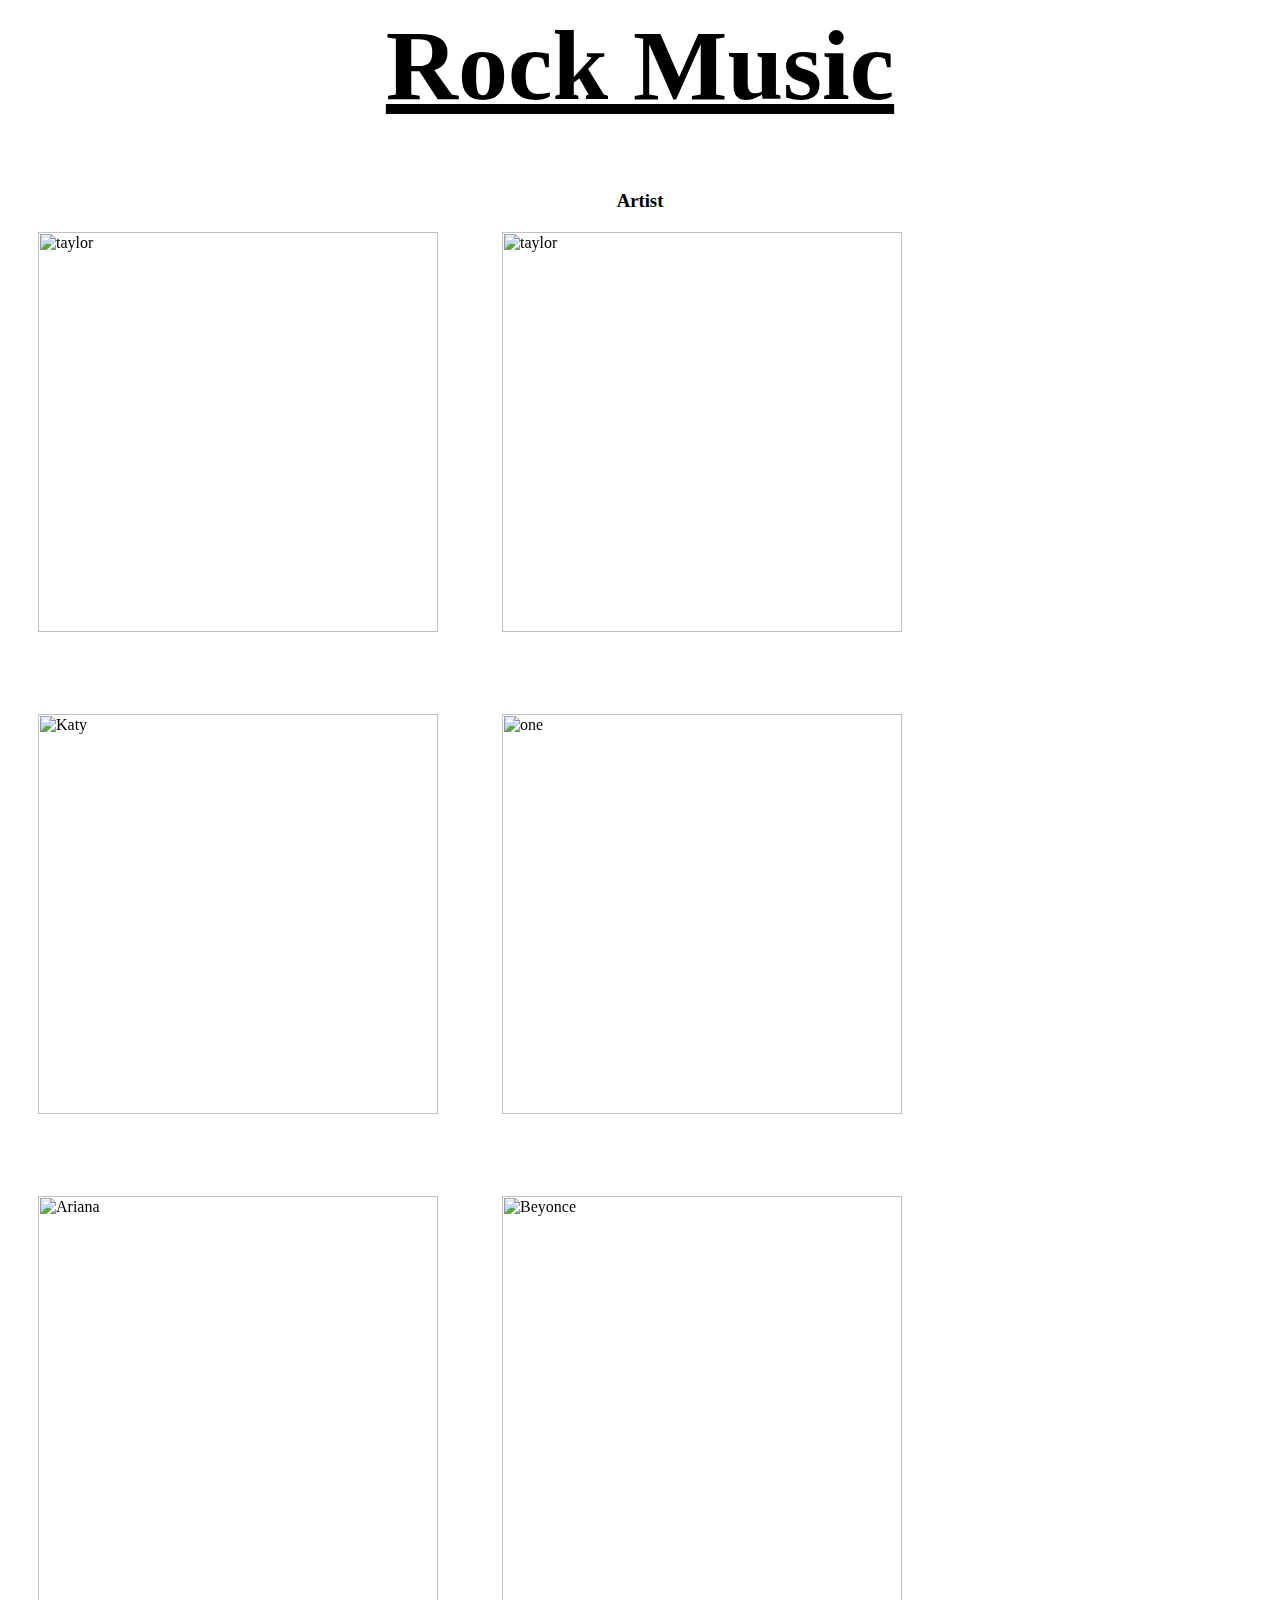
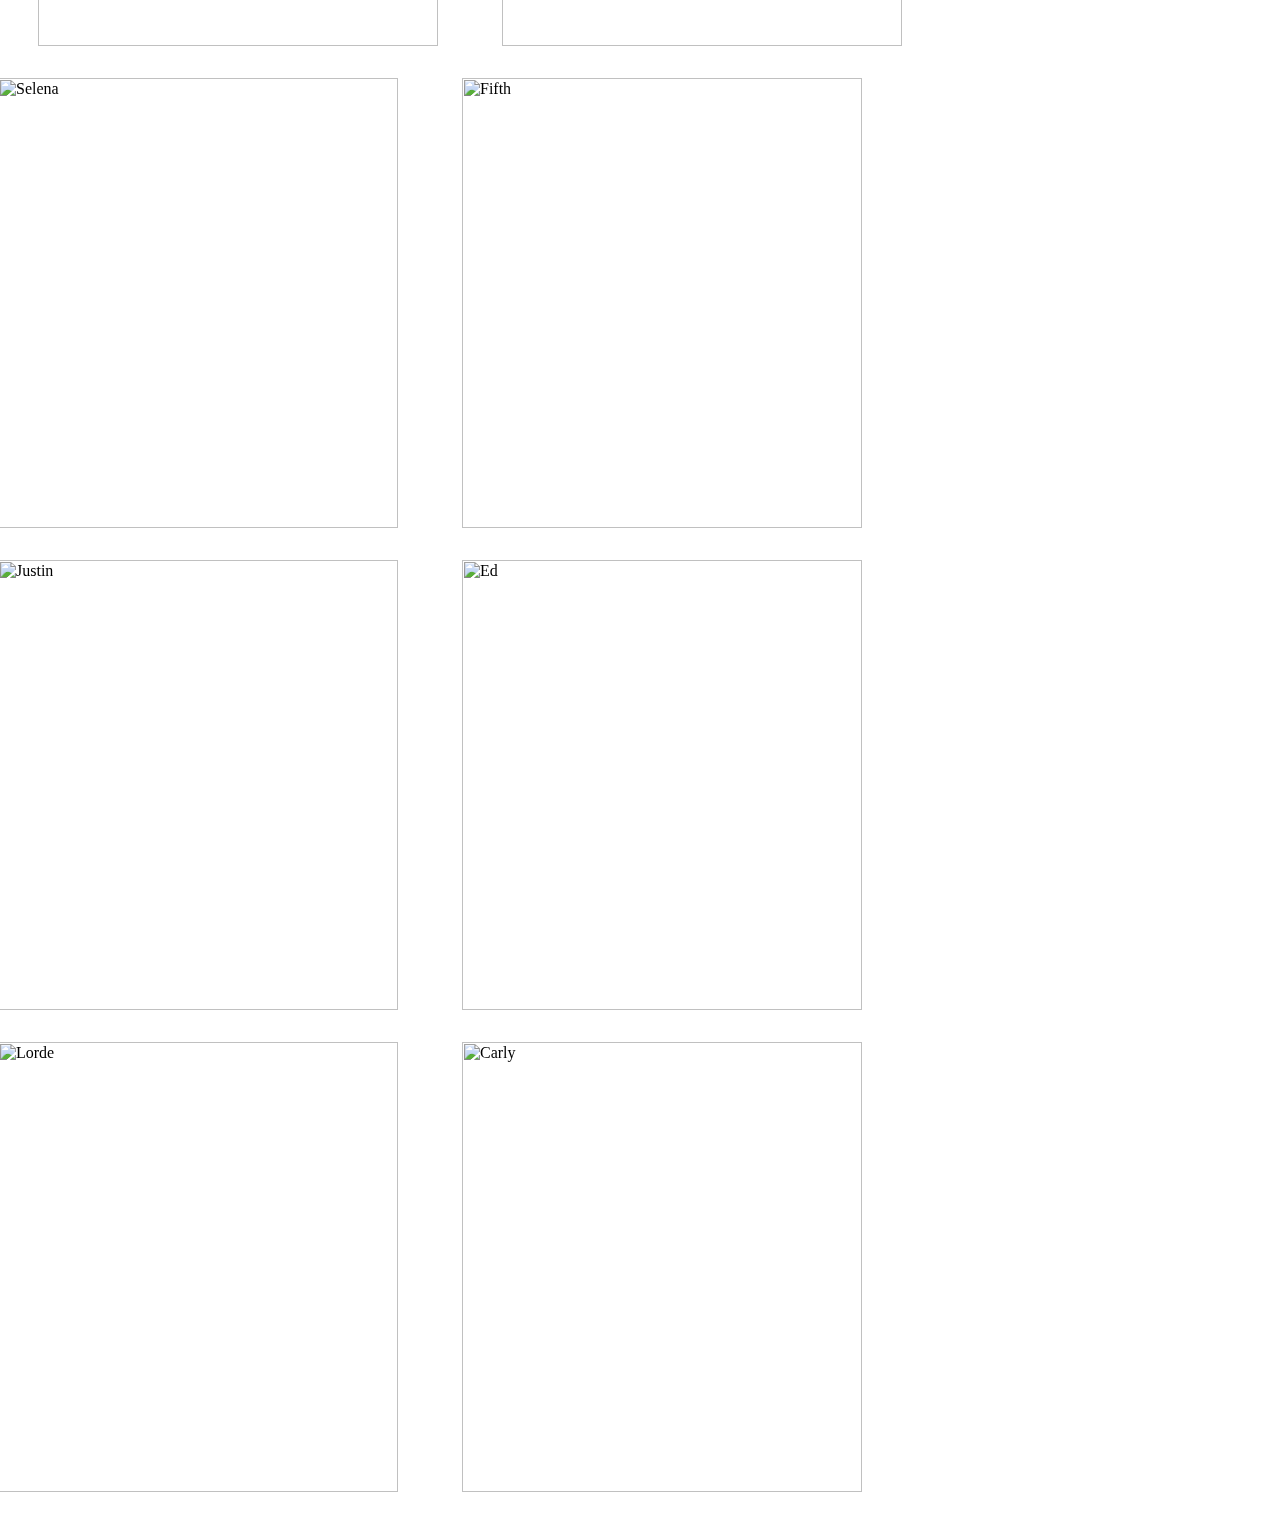
==== rock.html @ 16511e13 "my website>" ====
<html>
  <script src="https://ajax.googleapis.com/ajax/libs/jquery/1.11.3/jquery.min.js"></script>
  <script src="js/rock.js"></script>
  <link rel="stylesheet" type="text/css" href="css/rock.css">
  <head>
    <title>Rock Music</title>
  </head>
<body>
  <h1>Rock Music</h1>
  <h3>Artist</h3>

<div class="row">
<ul class="demo-3">
  <ul style="list-style-type:none">
    <figure>
      <img src="http://www.lustato.com/wp-content/uploads/2013/12/my-chemical-romance-logo-2012-iw4eitkh.jpg" alt="taylor" style="width:400;height:400;"/>
        <figcaption>
             <h2>My Chemical Romance</h2>
              <p>Album</p>
              <div class="album">
                <div class="album-title">Three Cheers For Sweet Revenge</div>
                <div class="song-list">
                  <li>Helena (so long & Goodnight)</li>
                  <li>Give 'Em Hell, Kid</li>
                  <li>To the End</li>
                  <li>You Know What They Do to Guys Like Us In Prison</li>
                  <li>I'm Not Okay (I promise)</li>
                  <li>The Ghost of You</li>
                  <li>The Jetset Life Is Gonna Kill You</li>
                  <li>Interlude</li>
                  <li>Thank You for the Venom</li>
                  <li>Hang 'Em High</li>
                  <li>It's Not a Fashion Statement It's a Death Wish</li>
                  <li>Cemetery Drive</li>
                  <li>I Never Told You What I Do for a Living</li>
                </div>
              </div>
              <div class="album">
               <div class="album-title">The Black Parade</div>
               <div class="song-list">
                  <li>The End.</li>
                  <li>Dead!</li>
                  <li>This Is How I Disappear</li>
                  <li>The-Sharpest Lives</li>
                  <li>Welcome to the Black Parade</li>
                  <li>I Don't Love You</li>
                  <li>House of Wolves</li>
                  <li>Cancer</li>
                  <li>Mama</li>
                  <li>Sleep</li>
                  <li>Teenagers/li>
                  <li>Disenchanted</li>
                  <li>Famous Last Words</li>
                  <li>Blood</li>
                </div>
            </div>
            <div class="album">
              <div class="album-title">Danger Days: The True Lives of the Fabulous Killjoys</div>
                <div class="song-list">
                  <li>Look Alive, Sunshine</li>
                  <li>Na Na Na</li>
                  <li>Bulletproof Heart</li>
                  <li>Sing</li>
                  <li>Planetary</li>
                  <li>The Only Hope for Me Is You</li>
                  <li>Jet-Star and the Kobra Kid/Traffic report</li>
                  <li>Party Poison</li>
                  <li>Save Yourself, I'll Hold Them Back</li>
                  <li>S/C/A/R/E/C/R/O/W</li>
                  <li>Summertime</li>
                  <li>Destroya</li>
                  <li>The Kids from Yesterday</li>
                  <li>Goodnite, Dr.Death</li>
                  <li>Vampire Money</li>
                </div>
              </div>
              <div class="album">
                <div class="album-title">May Death Never Stop You</div>
                <div class="song-list">
                  <li>Fake Your Death</li>
                  <li>Honey This Mirror Isn't Big Enough For the Two of Us</li>
                  <li>Vampires Will Never Hurt You</li>
                  <li>Helena</li>
                  <li>You Know What They Do to Guys Like Us In Prison</li>
                  <li>I'm Not Okay (I Promise)</li>
                  <li>The Ghost of You</li>
                  <li>Welcome To the Black Parade</li>
                  <li>Cancer</li>
                  <li>Mama</li>
                  <li>Teenagers</li>
                  <li>Famous Last Words</li>
                  <li>Na Na Na</li>
                  <li>Sing</li>
                  <li>Planetary</li>
                  <li>The Kids From Yesterday</li>
               </div>
             </div>
        </figcaption>
    </figure>
</ul>
</ul>
<ul class="demo-3">
  <ul style="list-style-type:none">
    <figure>
      <img src="http://picture-cdn.wheretoget.it/sd2ahc-i.jpg" alt="taylor" style="width:400;height:400;"/>
        <figcaption>
          <h2></h2>
           <p>album</p>
             <div class="album-title">Whatever People Say I Am, That's What I'm Not</div>
                <div class= "song-list">
                   <li>The View from the Afternoon</li>
                   <li>I Bet You Look Good On the Dancefloor</li>
                   <li>Fake Tales of San Francisco</li>
                   <li>Dancing Shoes</li>
                   <li>You probably couldn't See for the Lights But You Were Staring Straight At Me</li>
                   <li>Still Take You Home</li>
                   <li>Riot Van</li>
                   <li>Red Light Indicates Doors Are Secured</li>
                   <li>Mardy Bum</li>
                   <li>Mardy Bum</li>
                   <li>Perhaps Vampires Is a Bit Strong but...</li>
                   <li>When the Sun Goes Down</li>
                   <li>From the Ritz to the Rubble</li>
                   <li>A Certain Romance</li>
               </div>
             <div class="album-title">Favourite Worst Nightmare</div>
               <div class="song-list">
                  <li>Brainstorm</li>
                  <li>Teddy Picker</li>
                  <li>D is for Dangerous</li>
                  <li>Balaclava</li>
                  <li>Fluorescent Adolescent</li>
                  <li>Only Ones Who Know</li>
                  <li>Do Me a Favour</li>
                  <li>This House Is a Circus</li>
                  <li>If You Were There, Beware</li>
                  <li>If I Knew</li>
                  <li>The Bad Thing</li>
                  <li>Old Yellow Bricks</li>
                  <li>505</li>
               </div>
            <div class="album-title">Humbug</div>
               <div class="song-list">
                 <li>My Propeller</li>
                 <li>Crying Lightning</li>
                 <li>Dangerous Animals</li>
                 <li>Secret Door</li>
                 <li>Potion Approaching</li>
                 <li>Fire and the Thud"</li>
                 <li>Cornerstone</li>
                 <li>Dance Little Liar</li>
                 <li>Pretty Visitors</li>
                 <li>The Jeweller's Hands</li>
            </div><div class="album-title">Humbug</div>
              <div class="song-list">
                  <li>My Propeller</li>
                  <li>Crying Lightning</li>
                  <li>Dangerous Animals</li>
                  <li>Secret Door</li>
                  <li>Potion Approaching</li>
                  <li>Fire and the Thud"</li>
                  <li>Cornerstone</li>
                  <li>Dance Little Liar</li>
                  <li>Pretty Visitors</li>
                  <li>The Jeweller's Hands</li>
                </div>
      </figcaption>
    </figure>
</ul>
</ul>
</div>
<div class="row">
<ul class="demo-3">
  <ul style="list-style-type:none">
    <figure>
      <img src="http://image.hotdog.hu/album/JankaXD/logo-52caef8cc5aa5b3c1300baf6_thumb_top-center_624x0-false.jpg" alt="Katy" style="width:400;height:400;"/>
        <figcaption>
         <h2>Katy Perry</h2>
            <p>Album</p>
              <div class="album-title">Prism</div>
                <div class="song-list">
                  <li>Roar</li>
                  <li>Legendary Lovers</li>
                  <li>Birthday</li>
                  <li>Walking on Air</li>
                  <li>Unconditionally</li>
                  <li>Dark Horse(ft.Juciy J)</li>
                  <li>This Is How We Do</li>
                  <li>International Smile</li>
                  <li>Ghost</li>
                  <li>Love Me</li>
                  <li>This Moment</li>
                  <li>Double Rainbow</li>
                  <li>By the Grace of God</li>
                  <li>Spiritual</li>
                  <li>It Takes Two</li>
                  <li>Choose Your Battles</li>
             </div>
           <div class="album-title">One of the Boys</div>
             <div class="song-list">
                 <li>One of the Boys</li>
                 <li>I kissed a Girl</li>
                 <li>Walking Up In Vagas</li>
                 <li>Thinking of You</li>
                 <li>Mannequin</li>
                 <li>Ur So Gay</li>
                 <li>Hot n Cold</li>
                 <li>If you can Afford Me</li>                     <li>Lost</li>
                 <li>Self Inflicted</li>
                 <li>I'm Still Breathing</li>
                 <li>Fingerprints</li>
                 <li>I think I'm Ready</li>
             </div>
          <div class="album-title">Teenage Dream</div>
             <div class="song-list">
                  <li>Teenage Dream</li>
                  <li>Last Friday Night</li>
                  <li>California Gurls(ft.Snoop Dogg)</li>
                  <li>Firework</li>
                  <li>Peacock</li>
                  <li>Circle the Drain</li>
                  <li>The One that Got Away</li>
                  <li>E.T (ft.Kanye West)</li>
                  <li>Who Am I Living For?</li>
                  <li>Pearl</li>
                  <li>Hummingbird Heatbeat</li>
                  <li>Not like the Movies</li>
                  <li>Part of Me</li>
                  <li>Wide Awake</li>
                  <li>Dressin' Up</li>
              </div>
        </figcaption>
    </figure>
</ul>
</ul>
<ul class="demo-3">
  <ul style="list-style-type:none">
    <figure>
      <img src="http://freewallpaperspot.com/wallpapers/a1-muse-hd-6.jpg" alt="one" style="width:400;height:400;"/>
        <figcaption>
          <h2>One Direction</h2>
           <p>Album</p>
            <div id="one">Four</div>
              <div id="direction">
                  <li>Steal My Girl</li>
                  <li>Ready to Run</li>
                  <li>Where Do Broken Hearts Go</li>
                  <li>18</li>
                  <li>Girl Almight</li>
                  <li>Fool's Gold</li>
                  <li>Night Changes</li>
                  <li>No Control</li>
                  <li>Fireproof</li>
                  <li>Spaces</li>
                  <li>Stockholm Syndrome</li>
                  <li>Clouds</li>
                  <li>Change Your Ticket</li>
                  <li>Illusion</li>
                  <li>Once in a Lifetime</li>
                  <li>Act My Age</li>
              </div>
          <div id="one1">Midnight Memories</div>
              <div id="direction1">
                  <li>Best Song Ever</li>
                  <li>Story of My Life</li>
                  <li>Diana</li>
                  <li>Midnight Memories</li>
                  <li>You & I</li>
                  <li>Don't Forget Where You Belong</li>
                  <li>Strong</li>
                  <li>Happily</li>
                  <li>Right Now</li>
                  <li>Little Black Dress</li>
                  <li>Though the Dark</li>
                  <li>Something Great</li>
                  <li>Little White Lies</li>
                  <li>Better Than Words</li>
                  <li>Why Don't We Go There</li>
                  <li>Does He Know?</li>
                  <li>Alive</li>
                  <li>Half a Heart</li>
              </div>
            <div id="one2">Up All Night</div>
              <div id="direction2">
                  <li>What Makes You Beautiful
                  <li>Gotta Be You
                  <li>One Thing
                  <li>More Than This
                  <li>Up All Night
                  <li>I Wish
                  <li>Tell Me a Lie
                  <li>Taken
                  <li>I Want
                  <li>Everything About You
                  <li>Same Mistakes
                  <li>Save You Tonight
                  <li>Stole My Heart
                  <li>Stand Up
                  <li>Moments
            </div>
            <div id="one3">Take Me Home</div>
              <div id="direction3">
                  <li>Live While We're Young</li>
                  <li>Kiss You</li>
                  <li>Little Things</li>
                  <li>C'mon;C'mon</li>
                  <li>Last First Kiss</li>
                  <li>Heart Attack</li>
                  <li>Rock Me</li>
                  <li>Change My Mind</li>
                  <li>I Would</li>
                  <li>Over Again</li>
                  <li>Back for You</li>
                  <li>They Don't Know About Us</li>
                  <li>Summer Love</li>
                  <li>She's Not Afraid</li>
                  <li>Loves You First</li>
                  <li>Nobody Compares</li>
                  <li>Still the One</li>
                  <li>One Thing</li>
                  <li>Moments</li>
              </div>
        </figcaption>
    </figure>
</ul>
</ul>
</div>
<ul class="demo-3">
  <ul style="list-style-type:none">
    <figure>
      <img src="http://www.dre1allianceent.com/wp-content/uploads/2015/06/Ariana-Grande-2015-.jpg" alt="Ariana" style="width:400;height:450;"/>
        <figcaption>
          <h2>Ariana Grande</h2>
           <p>Album</p>
            <div id="ariana">My Everything</div>
             <div id="grande">
                  <li>Intro</li>
                  <li>Problem(ft.Iggy Azalea)</li>
                  <li>One Last Time</li>
                  <li>Why Try</li>
                  <li>Break Free(ft.Zedd)</li>
                  <li>Be My Baby(ft.Cashmere Cat)</li>
                  <li>Break Your Heart Right Back(ft Childish Gambino)</li>
                  <li>Love Me Harder</li>
                  <li>Just a Little Bit of Your Heart</li>
                  <li>Hands on Me(ft.A$AP Freg)</li>
                  <li>My Everything</li>
                  <li>Bang Bang</li>
                  <li>Only</li>
                  <li>You Don't Know Me</li>
              </div>
         <div id="ariana1">Your Truly</div>
              <div id="grande1">
                  <li>Honeymoon Avenue</li>
                  <li>Baby I</li>
                  <li>Right There(ft.Big Sean)</li>
                  <li>Tattooed Heart</li>
                  <li>Lovin' It</li>
                  <li>Piano</li>
                  <li>Daydreamin'</li>
                  <li>The Way(ft.Mac Miller)</li>
                  <li>You'll Never Know</li>
                  <li>Almost is Never Enough</li>
                  <li>Popular Song</li>
                  <li>Better Left Unsaid</li>
              </div>
        </figcaption>
    </figure>
</ul>
</ul>
<ul class="demo-3">
  <ul style="list-style-type:none">
    <figure>
      <img src="http://assets-s3.usmagazine.com/uploads/assets/articles/79068-beyonce-partners-with-topshop-on-athletic-streetwear-clothing-line-fall-2015/1414418009_beyonce-knowles-467.jpg" alt="Beyonce" style="width:400;height:450;"/>
        <figcaption>
          <h2>Beyonce</h2>
            <p>Album</p>
              <div id="beyonce">Beyonce</div>
                  <div id="bey">
                      <li>Love On top</li>
                      <li>Party(ft.Andre 3000)</li>
                      <li>Schoolin' Life</li>
                      <li>Countdown</li>
                      <li>I Miss You</li>
                      <li>Dance For You</li>
                      <li>I care</li>
                      <li>Rather Die Young</li>
                      <li>1+1</li>
                      <li>End of Time</li>
                      <li>Run The World</li>
                      <li>Best Thing I Never Had</li>
                      <li>Start Over</li>
                      <li>I Was Here</li>
                  </div>
              <div id="beyonce1">Beyonce</div>
                  <div id="bey1">
                      <li>Crazy In love</li>
                      <li>Naughty Girls</li>
                      <li>Baby Boy</li>
                      <li>Hip Hop Star</li>
                      <li>Be With You</li>
                      <li>Me,Myself and I</li>
                      <li>Yes</li>
                      <li>Signs</li>
                      <li>Speechless</li>
                      <li>That's How You Like It</li>
                      <li>The Closer I Get to You</li>
                      <li>Dangerouly In Love 2</li>
                      <li>Beyonce Interlude</li>
                      <li>Gift Form</li>
                  </div>
        </figcaption>
    </figure>
 </ul>
</ul>
<ul class="demo-3">
    <figure>
      <img src="http://www.revistateen.com/wp-content/uploads/2015/06/selena-gomez-2015-1.jpg" alt="Selena" style="width:400;height:450;"/>
        <figcaption>
          <h2>Selena Gomez</h2>
          <p></p>
        </figcaption>
    </figure>
</ul>
<ul class="demo-3">
    <figure>
      <img src="http://s2.vagalume.com/fifth-harmony/images/g123420.jpg" alt="Fifth" style="width:400;height:450;"/>
        <figcaption>
          <h2>Fifth Harmony</h2>
          <p></p>
        </figcaption>
    </figure>
</ul>
<ul class="demo-3">
    <figure>
      <img src="http://blog.tiqiq.com/wp-content/uploads/2015/04/justin-bieber-2015.jpg" alt="Justin" style="width:400;height:450;"/>
        <figcaption>
          <h2>Justin Bieber</h2>
          <p></p>
        </figcaption>
    </figure>
</ul>
<ul class="demo-3">
    <figure>
      <img src="http://entradas.quelapaseslindo.com.ar/wp-content/uploads/ed-sheeran-argentina-2015.jpg" alt="Ed" style="width:400;height:450;"/>
        <figcaption>
          <h2>Ed Sheerman</h2>
          <p></p>
        </figcaption>
    </figure>
</ul>
<ul class="demo-3">
    <figure>
      <img src="http://freshindependence.com/wp-content/uploads/2015/01/LORDE.jpg" alt="Lorde" style="width:400;height:450;"/>
        <figcaption>
          <h2>Lorde</h2>
          <p></p>
        </figcaption>
    </figure>
</ul>
<ul class="demo-3">
    <figure>
      <img src="https://almirauliaa.files.wordpress.com/2015/03/carly-rae-jepsen.jpg" alt="Carly" style="width:400;height:450;"/>
        <figcaption>
          <h2>Carly Rae Jepsen</h2>
          <p></p>
        </figcaption>
    </figure>
</ul>
</body>
</html>
---- css/rock.css ----
h1{
 text-decoration: underline;
 text-align: center;
 font-size: 100px;
}
h3{
 text-align: center;
 font-weight:300px;
}
h2{
 text-align: center;
 font-weight:100px;
}
.demo-3 {
   display: inline-block;
   vertical-align: top;
   width:400px;
   height:450px;
   margin-right:20px;
}
.demo-3 figure {
   margin:0;
   padding:0;
   position:relative;
   cursor:pointer;
   margin-left:-50px;
}
.demo-3 figure img {
   display:block;
   position:relative;
   margin:-15px 0;
}
.demo-3 figure figcaption {
   display:block;
   position:absolute;
   z-index:5;
   -webkit-box-sizing:border-box;
   -moz-box-sizing:border-box;
   box-sizing:border-box;
}
.demo-3 figure h2 {
   font-family:'Lato';
   color:#fff;
   font-size:20px;
   text-align:left;
}
.demo-3 figure p {
   font-family:'Lato';
   font-size:12px;
   line-height:18px;
   margin:0;
   color:#fff;
   text-align:left;
}
.demo-3 figure figcaption {
   top:0;
   left:0;
   width:100%;
   height:100%;
   padding:29px 44px;
   background-color:rgb(193,205,193);
   text-align:center;
   backface-visibility:hidden;
   -webkit-transform:rotateY(-180deg);
   -moz-transform:rotateY(-180deg);
   transform:rotateY(-180deg);
   -webkit-transition:all .5s;
   -moz-transition:all .5s;
   transition:all .5s;
}
.demo-3 figure img {
   backface-visibility:hidden;
   -webkit-transition:all .5s;
   -moz-transition:all .5s;
   transition:all .5s;
}
.demo-3 figure:hover img,figure.hover img {
   -webkit-transform:rotateY(180deg);
   -moz-transform:rotateY(180deg);
   transform:rotateY(180deg);
}
.demo-3 figure:hover figcaption,figure.hover figcaption {
   -webkit-transform:rotateY(0);
   -moz-transform:rotateY(0);
   transform:rotateY(0);
}
.album-title, .song-list {
   padding: 5px;
   text-align: center;
   background-color: #e5eecc ;
   border: solid 1px #c3c3c3 ;
}

.song-list {
   padding: 50px;
   display: none;
}
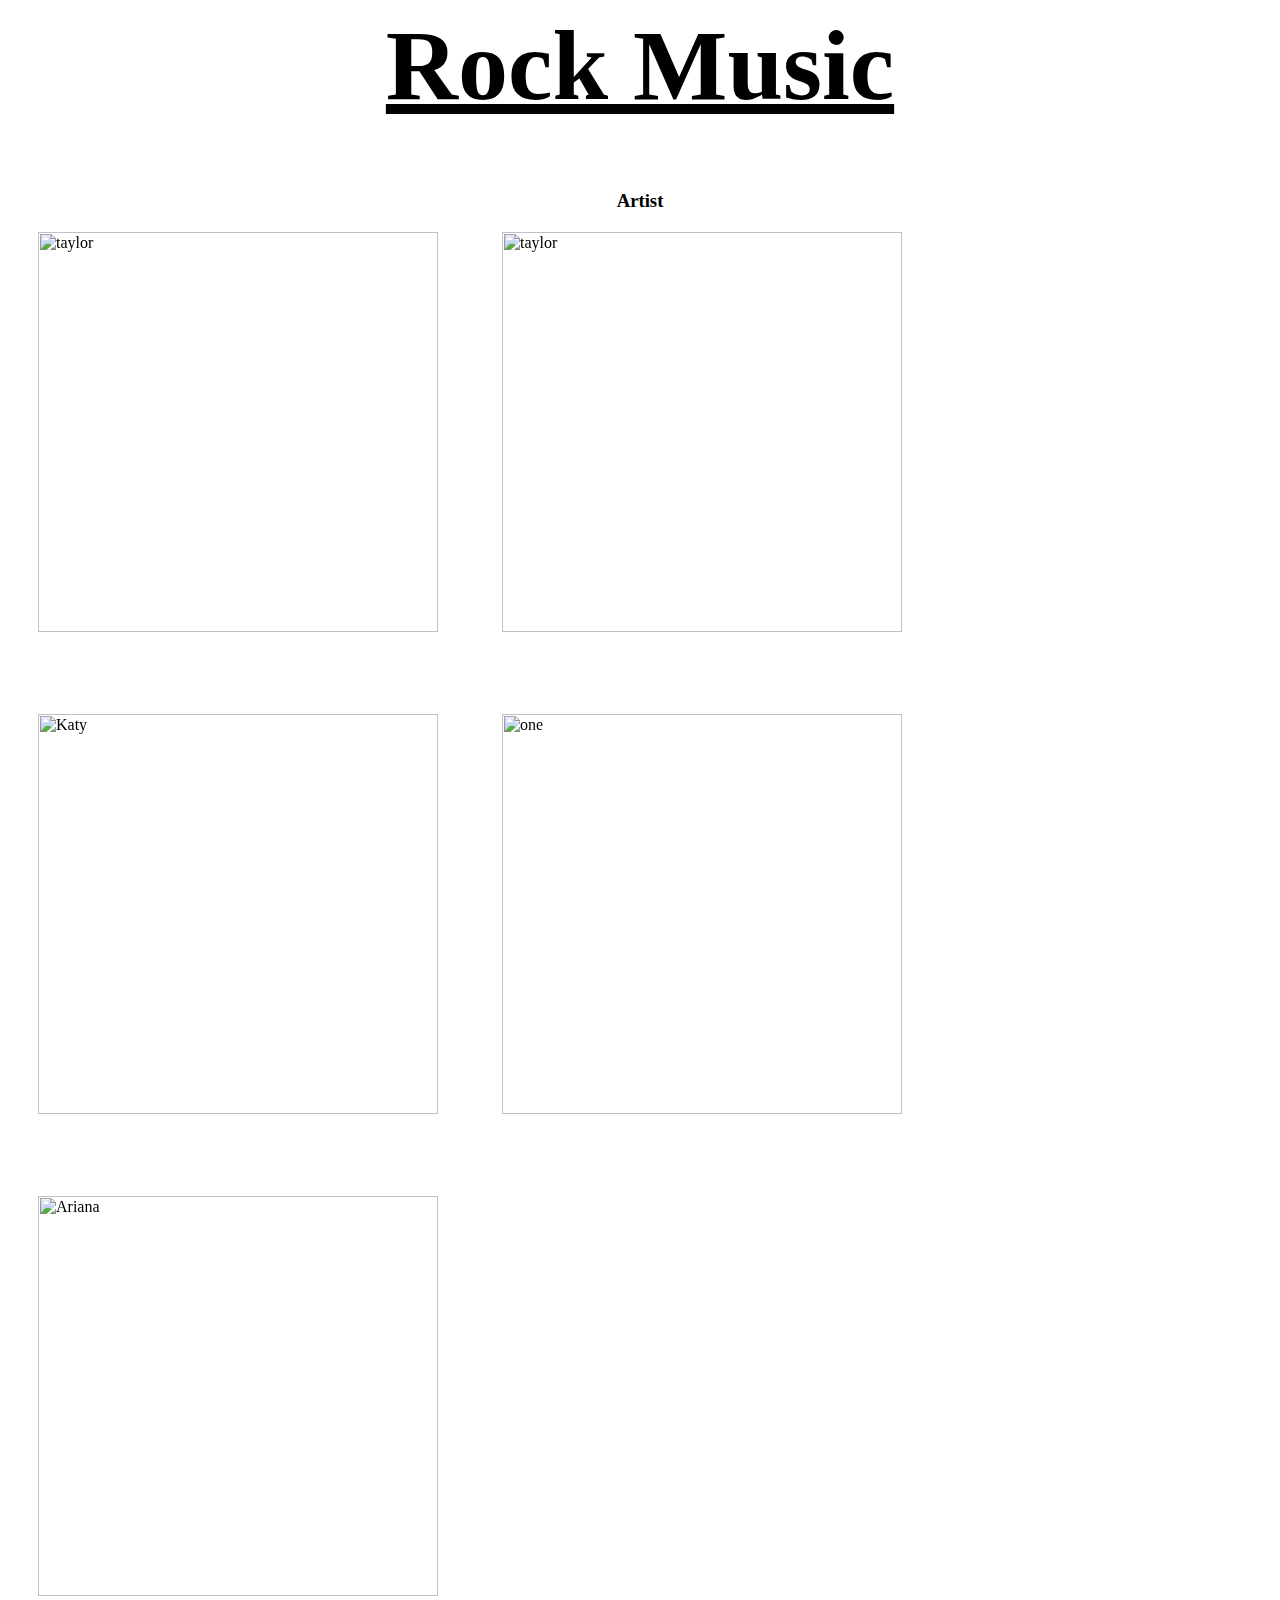
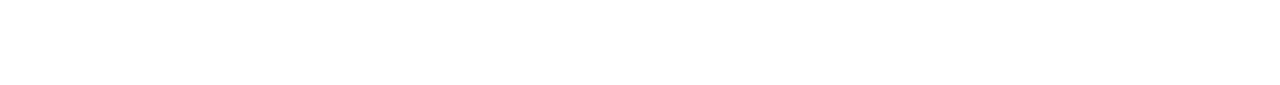
==== commit 16124363: "trying to fix a box" ====
--- a/rock.html
+++ b/rock.html
@@ -106,6 +106,7 @@
         <figcaption>
           <h2></h2>
            <p>album</p>
+           <div class="album">
              <div class="album-title">Whatever People Say I Am, That's What I'm Not</div>
                 <div class= "song-list">
                    <li>The View from the Afternoon</li>
@@ -122,7 +123,9 @@
                    <li>When the Sun Goes Down</li>
                    <li>From the Ritz to the Rubble</li>
                    <li>A Certain Romance</li>
+                 </div>
                </div>
+                 <div class="album">
              <div class="album-title">Favourite Worst Nightmare</div>
                <div class="song-list">
                   <li>Brainstorm</li>
@@ -138,7 +141,9 @@
                   <li>The Bad Thing</li>
                   <li>Old Yellow Bricks</li>
                   <li>505</li>
-               </div>
+             </div>
+           </div>
+           <div class="album">
             <div class="album-title">Humbug</div>
                <div class="song-list">
                  <li>My Propeller</li>
@@ -151,19 +156,25 @@
                  <li>Dance Little Liar</li>
                  <li>Pretty Visitors</li>
                  <li>The Jeweller's Hands</li>
-            </div><div class="album-title">Humbug</div>
+            </div>
+          </div>
+          <div class="album">
+            <div class="album-title">Suck It And See</div>
               <div class="song-list">
-                  <li>My Propeller</li>
-                  <li>Crying Lightning</li>
-                  <li>Dangerous Animals</li>
-                  <li>Secret Door</li>
-                  <li>Potion Approaching</li>
-                  <li>Fire and the Thud"</li>
-                  <li>Cornerstone</li>
-                  <li>Dance Little Liar</li>
-                  <li>Pretty Visitors</li>
-                  <li>The Jeweller's Hands</li>
-                </div>
+                <li>She's Thunderstorms</li>
+                <li>Black Treacle</li>
+                <li>Brick by Brick</li>
+                <li>The Hellcat Spangled Shalalala</li>
+                <li>Don't Sit Down 'Cause I've Moved Your Chair</li>
+                <li>Library Pictures</li>
+                <li>All My Own Stunts</li>
+                <li>Reckless Serenade</li>
+                <li>Piledriver Waltz</li>
+                <li>Love Is a Laserquest</li>
+                <li>Suck It and See</li>
+                <li>That's Where You're Wrong</li>
+              </div>
+            </div>
       </figcaption>
     </figure>
 </ul>
@@ -175,60 +186,62 @@
     <figure>
       <img src="http://image.hotdog.hu/album/JankaXD/logo-52caef8cc5aa5b3c1300baf6_thumb_top-center_624x0-false.jpg" alt="Katy" style="width:400;height:400;"/>
         <figcaption>
-         <h2>Katy Perry</h2>
+         <h2>Fall Out Boy</h2>
             <p>Album</p>
-              <div class="album-title">Prism</div>
+            <div class="album">
+              <div class="album-title">Take This To Your Grave</div>
                 <div class="song-list">
-                  <li>Roar</li>
-                  <li>Legendary Lovers</li>
-                  <li>Birthday</li>
-                  <li>Walking on Air</li>
-                  <li>Unconditionally</li>
-                  <li>Dark Horse(ft.Juciy J)</li>
-                  <li>This Is How We Do</li>
-                  <li>International Smile</li>
-                  <li>Ghost</li>
-                  <li>Love Me</li>
-                  <li>This Moment</li>
-                  <li>Double Rainbow</li>
-                  <li>By the Grace of God</li>
-                  <li>Spiritual</li>
-                  <li>It Takes Two</li>
-                  <li>Choose Your Battles</li>
+                  <li>Tell That Mick He Just Made My List of Things to Do Today</li>
+                  <li>Dead on Arrival</li>
+                  <li>Grand Theft Autumn/Where Is Your Boy</li>
+                  <li>Saturday</li>
+                  <li>Homesick at Space Camp</li>
+                  <li>Sending Postcards from a Plane Crash (Wish You Were Here)</li>
+                  <li>Chicago Is So Two Years Ago</li>
+                  <li>The Pros and Cons of Breathing</li>
+                  <li>Grenade Jumper</li>
+                  <li>Calm Before the Storm</li>
+                  <li>Reinventing the Wheel to Run Myself Over</li>
+                  <li>The Patron Saint of Liars and Fakes</li>
              </div>
-           <div class="album-title">One of the Boys</div>
+           </div>
+             <div class="album">
+           <div class="album-title">From Under the Cork Tree</div>
              <div class="song-list">
-                 <li>One of the Boys</li>
-                 <li>I kissed a Girl</li>
-                 <li>Walking Up In Vagas</li>
-                 <li>Thinking of You</li>
-                 <li>Mannequin</li>
-                 <li>Ur So Gay</li>
-                 <li>Hot n Cold</li>
-                 <li>If you can Afford Me</li>                     <li>Lost</li>
-                 <li>Self Inflicted</li>
-                 <li>I'm Still Breathing</li>
-                 <li>Fingerprints</li>
-                 <li>I think I'm Ready</li>
+               <li>Our Lawyer Made Us Change the Name of This Song So We Wouldn't Get Sued</li>
+               <li>Of All the Gin Joints in All the World</li>
+               <li>Dance, Dance</li>
+               <li>Sugar, We're Goin Down</li>
+               <li>Nobody Puts Baby in the Corner</li>
+               <li>I've Got a Dark Alley and a Bad Idea That Says You Should Shut Your Mouth (Summer Song)</li>
+               <li>7 Minutes in Heaven (Atavan Halen)</li>
+               <li>Sophomore Slump or Comeback of the Year</li>
+               <li>Champagne for My Real Friends, Real Pain for My Sham Friends</li>
+               <li>I Slept with Someone in Fall Out Boy and All I Got Was This Stupid Song Written About Me</li>
+               <li>A Little Less Sixteen Candles, a Little More "Touch Me"</li>
+               <li>Get Busy Living or Get Busy Dying (Do Your Part to Save the Scene and Stop Going to Shows)</li>
+               <li>XO</li>
              </div>
-          <div class="album-title">Teenage Dream</div>
+           </div>
+           <div class="album">
+          <div class="album-title">Infinity on High</div>
              <div class="song-list">
-                  <li>Teenage Dream</li>
-                  <li>Last Friday Night</li>
-                  <li>California Gurls(ft.Snoop Dogg)</li>
-                  <li>Firework</li>
-                  <li>Peacock</li>
-                  <li>Circle the Drain</li>
-                  <li>The One that Got Away</li>
-                  <li>E.T (ft.Kanye West)</li>
-                  <li>Who Am I Living For?</li>
-                  <li>Pearl</li>
-                  <li>Hummingbird Heatbeat</li>
-                  <li>Not like the Movies</li>
-                  <li>Part of Me</li>
-                  <li>Wide Awake</li>
-                  <li>Dressin' Up</li>
-              </div>
+               <li>Thriller" (featuring Jay-Z)</li>
+               <li>The Take Over, the Breaks Over</li>
+               <li>This Ain't a Scene, It's an Arms Race</li>
+               <li>I'm Like a Lawyer with the Way I'm Always Trying to Get You Off (Me & You)</li>
+               <li>Hum Hallelujah</li>
+               <li>Golden</li>
+               <li>Thnks fr th Mmrs</li>
+               <li>Don't You Know Who I Think I Am?</li>
+               <li>The (After) Life of the Party</li>
+               <li>The Carpal Tunnel of Love</li>
+               <li>Bang the Doldrums</li>
+               <li>Fame < Infamy</li>
+               <li>You're Crashing, But You're No Wave</li>
+               <li>I've Got All This Ringing in My Ears and None on My Fingers</li>
+              </div>
+            </div>
         </figcaption>
     </figure>
 </ul>
@@ -240,86 +253,22 @@
         <figcaption>
           <h2>One Direction</h2>
            <p>Album</p>
-            <div id="one">Four</div>
-              <div id="direction">
-                  <li>Steal My Girl</li>
-                  <li>Ready to Run</li>
-                  <li>Where Do Broken Hearts Go</li>
-                  <li>18</li>
-                  <li>Girl Almight</li>
-                  <li>Fool's Gold</li>
-                  <li>Night Changes</li>
-                  <li>No Control</li>
-                  <li>Fireproof</li>
-                  <li>Spaces</li>
-                  <li>Stockholm Syndrome</li>
-                  <li>Clouds</li>
-                  <li>Change Your Ticket</li>
-                  <li>Illusion</li>
-                  <li>Once in a Lifetime</li>
-                  <li>Act My Age</li>
-              </div>
-          <div id="one1">Midnight Memories</div>
-              <div id="direction1">
-                  <li>Best Song Ever</li>
-                  <li>Story of My Life</li>
-                  <li>Diana</li>
-                  <li>Midnight Memories</li>
-                  <li>You & I</li>
-                  <li>Don't Forget Where You Belong</li>
-                  <li>Strong</li>
-                  <li>Happily</li>
-                  <li>Right Now</li>
-                  <li>Little Black Dress</li>
-                  <li>Though the Dark</li>
-                  <li>Something Great</li>
-                  <li>Little White Lies</li>
-                  <li>Better Than Words</li>
-                  <li>Why Don't We Go There</li>
-                  <li>Does He Know?</li>
-                  <li>Alive</li>
-                  <li>Half a Heart</li>
-              </div>
-            <div id="one2">Up All Night</div>
-              <div id="direction2">
-                  <li>What Makes You Beautiful
-                  <li>Gotta Be You
-                  <li>One Thing
-                  <li>More Than This
-                  <li>Up All Night
-                  <li>I Wish
-                  <li>Tell Me a Lie
-                  <li>Taken
-                  <li>I Want
-                  <li>Everything About You
-                  <li>Same Mistakes
-                  <li>Save You Tonight
-                  <li>Stole My Heart
-                  <li>Stand Up
-                  <li>Moments
-            </div>
-            <div id="one3">Take Me Home</div>
-              <div id="direction3">
-                  <li>Live While We're Young</li>
-                  <li>Kiss You</li>
-                  <li>Little Things</li>
-                  <li>C'mon;C'mon</li>
-                  <li>Last First Kiss</li>
-                  <li>Heart Attack</li>
-                  <li>Rock Me</li>
-                  <li>Change My Mind</li>
-                  <li>I Would</li>
-                  <li>Over Again</li>
-                  <li>Back for You</li>
-                  <li>They Don't Know About Us</li>
-                  <li>Summer Love</li>
-                  <li>She's Not Afraid</li>
-                  <li>Loves You First</li>
-                  <li>Nobody Compares</li>
-                  <li>Still the One</li>
-                  <li>One Thing</li>
-                  <li>Moments</li>
-              </div>
+           <div class="album">
+            <div class="album-title">The Resistance</div>
+              <div class="song-list">
+                  <li>Uprising</li>
+                  <li>Resistance</li>
+                  <li>Undisclosed Desires</li>
+                  <li>United States of Eurasia</li>
+                  <li>Guiding Light</li>
+                  <li>Unnatural Selection</li>
+                  <li>MK Ultra</li>
+                  <li>I Belong to You</li>
+                  <li>Exogenesis: Symphony Part 1</li>
+                  <li>Exogenesis: Symphony Part 2</li>
+                  <li>Exogenesis: Symphony Part 3</li>
+              </div>
+            </div>
         </figcaption>
     </figure>
 </ul>
@@ -328,144 +277,24 @@
 <ul class="demo-3">
   <ul style="list-style-type:none">
     <figure>
-      <img src="http://www.dre1allianceent.com/wp-content/uploads/2015/06/Ariana-Grande-2015-.jpg" alt="Ariana" style="width:400;height:450;"/>
-        <figcaption>
-          <h2>Ariana Grande</h2>
+      <img src="http://www.wikisymbol.com/images/com_sobi2/gallery/359/359_image_3.jpg" alt="Ariana" style="width:400;height:400;"/>
+        <figcaption>
+          <h2>The Offspring</h2>
            <p>Album</p>
-            <div id="ariana">My Everything</div>
-             <div id="grande">
-                  <li>Intro</li>
-                  <li>Problem(ft.Iggy Azalea)</li>
-                  <li>One Last Time</li>
-                  <li>Why Try</li>
-                  <li>Break Free(ft.Zedd)</li>
-                  <li>Be My Baby(ft.Cashmere Cat)</li>
-                  <li>Break Your Heart Right Back(ft Childish Gambino)</li>
-                  <li>Love Me Harder</li>
-                  <li>Just a Little Bit of Your Heart</li>
-                  <li>Hands on Me(ft.A$AP Freg)</li>
-                  <li>My Everything</li>
-                  <li>Bang Bang</li>
-                  <li>Only</li>
-                  <li>You Don't Know Me</li>
-              </div>
-         <div id="ariana1">Your Truly</div>
-              <div id="grande1">
-                  <li>Honeymoon Avenue</li>
-                  <li>Baby I</li>
-                  <li>Right There(ft.Big Sean)</li>
-                  <li>Tattooed Heart</li>
-                  <li>Lovin' It</li>
-                  <li>Piano</li>
-                  <li>Daydreamin'</li>
-                  <li>The Way(ft.Mac Miller)</li>
-                  <li>You'll Never Know</li>
-                  <li>Almost is Never Enough</li>
-                  <li>Popular Song</li>
-                  <li>Better Left Unsaid</li>
-              </div>
-        </figcaption>
-    </figure>
-</ul>
-</ul>
-<ul class="demo-3">
-  <ul style="list-style-type:none">
-    <figure>
-      <img src="http://assets-s3.usmagazine.com/uploads/assets/articles/79068-beyonce-partners-with-topshop-on-athletic-streetwear-clothing-line-fall-2015/1414418009_beyonce-knowles-467.jpg" alt="Beyonce" style="width:400;height:450;"/>
-        <figcaption>
-          <h2>Beyonce</h2>
-            <p>Album</p>
-              <div id="beyonce">Beyonce</div>
-                  <div id="bey">
-                      <li>Love On top</li>
-                      <li>Party(ft.Andre 3000)</li>
-                      <li>Schoolin' Life</li>
-                      <li>Countdown</li>
-                      <li>I Miss You</li>
-                      <li>Dance For You</li>
-                      <li>I care</li>
-                      <li>Rather Die Young</li>
-                      <li>1+1</li>
-                      <li>End of Time</li>
-                      <li>Run The World</li>
-                      <li>Best Thing I Never Had</li>
-                      <li>Start Over</li>
-                      <li>I Was Here</li>
-                  </div>
-              <div id="beyonce1">Beyonce</div>
-                  <div id="bey1">
-                      <li>Crazy In love</li>
-                      <li>Naughty Girls</li>
-                      <li>Baby Boy</li>
-                      <li>Hip Hop Star</li>
-                      <li>Be With You</li>
-                      <li>Me,Myself and I</li>
-                      <li>Yes</li>
-                      <li>Signs</li>
-                      <li>Speechless</li>
-                      <li>That's How You Like It</li>
-                      <li>The Closer I Get to You</li>
-                      <li>Dangerouly In Love 2</li>
-                      <li>Beyonce Interlude</li>
-                      <li>Gift Form</li>
-                  </div>
-        </figcaption>
-    </figure>
- </ul>
-</ul>
-<ul class="demo-3">
-    <figure>
-      <img src="http://www.revistateen.com/wp-content/uploads/2015/06/selena-gomez-2015-1.jpg" alt="Selena" style="width:400;height:450;"/>
-        <figcaption>
-          <h2>Selena Gomez</h2>
-          <p></p>
-        </figcaption>
-    </figure>
-</ul>
-<ul class="demo-3">
-    <figure>
-      <img src="http://s2.vagalume.com/fifth-harmony/images/g123420.jpg" alt="Fifth" style="width:400;height:450;"/>
-        <figcaption>
-          <h2>Fifth Harmony</h2>
-          <p></p>
-        </figcaption>
-    </figure>
-</ul>
-<ul class="demo-3">
-    <figure>
-      <img src="http://blog.tiqiq.com/wp-content/uploads/2015/04/justin-bieber-2015.jpg" alt="Justin" style="width:400;height:450;"/>
-        <figcaption>
-          <h2>Justin Bieber</h2>
-          <p></p>
-        </figcaption>
-    </figure>
-</ul>
-<ul class="demo-3">
-    <figure>
-      <img src="http://entradas.quelapaseslindo.com.ar/wp-content/uploads/ed-sheeran-argentina-2015.jpg" alt="Ed" style="width:400;height:450;"/>
-        <figcaption>
-          <h2>Ed Sheerman</h2>
-          <p></p>
-        </figcaption>
-    </figure>
-</ul>
-<ul class="demo-3">
-    <figure>
-      <img src="http://freshindependence.com/wp-content/uploads/2015/01/LORDE.jpg" alt="Lorde" style="width:400;height:450;"/>
-        <figcaption>
-          <h2>Lorde</h2>
-          <p></p>
-        </figcaption>
-    </figure>
-</ul>
-<ul class="demo-3">
-    <figure>
-      <img src="https://almirauliaa.files.wordpress.com/2015/03/carly-rae-jepsen.jpg" alt="Carly" style="width:400;height:450;"/>
-        <figcaption>
-          <h2>Carly Rae Jepsen</h2>
-          <p></p>
-        </figcaption>
-    </figure>
-</ul>
-</body>
-</html>
+           <div class="album">
+            <div class="album-title">Rise and Fall, Rage and Grace</div>
+             <div class="song-list">
+                  <li>Half-Truism</li>
+                  <li>Trust in You</li>
+                  <li>You're Gonna Go Far, Kid</li>
+                  <li>Hammerhead</li>
+                  <li>A Lot Like Me</li>
+                  <li>Takes Me Nowhere</li>
+                  <li>Kristy, Are You Doing Okay?</li>
+                  <li>Nothingtown</li>
+                  <li>Stuff Is Messed Up</li>
+                  <li>Fix You</li>
+                  <li>Let's Hear It for Rock Bottom</li>
+                  <li>Rise and Fall</li>
+              </div>
+            </div>
